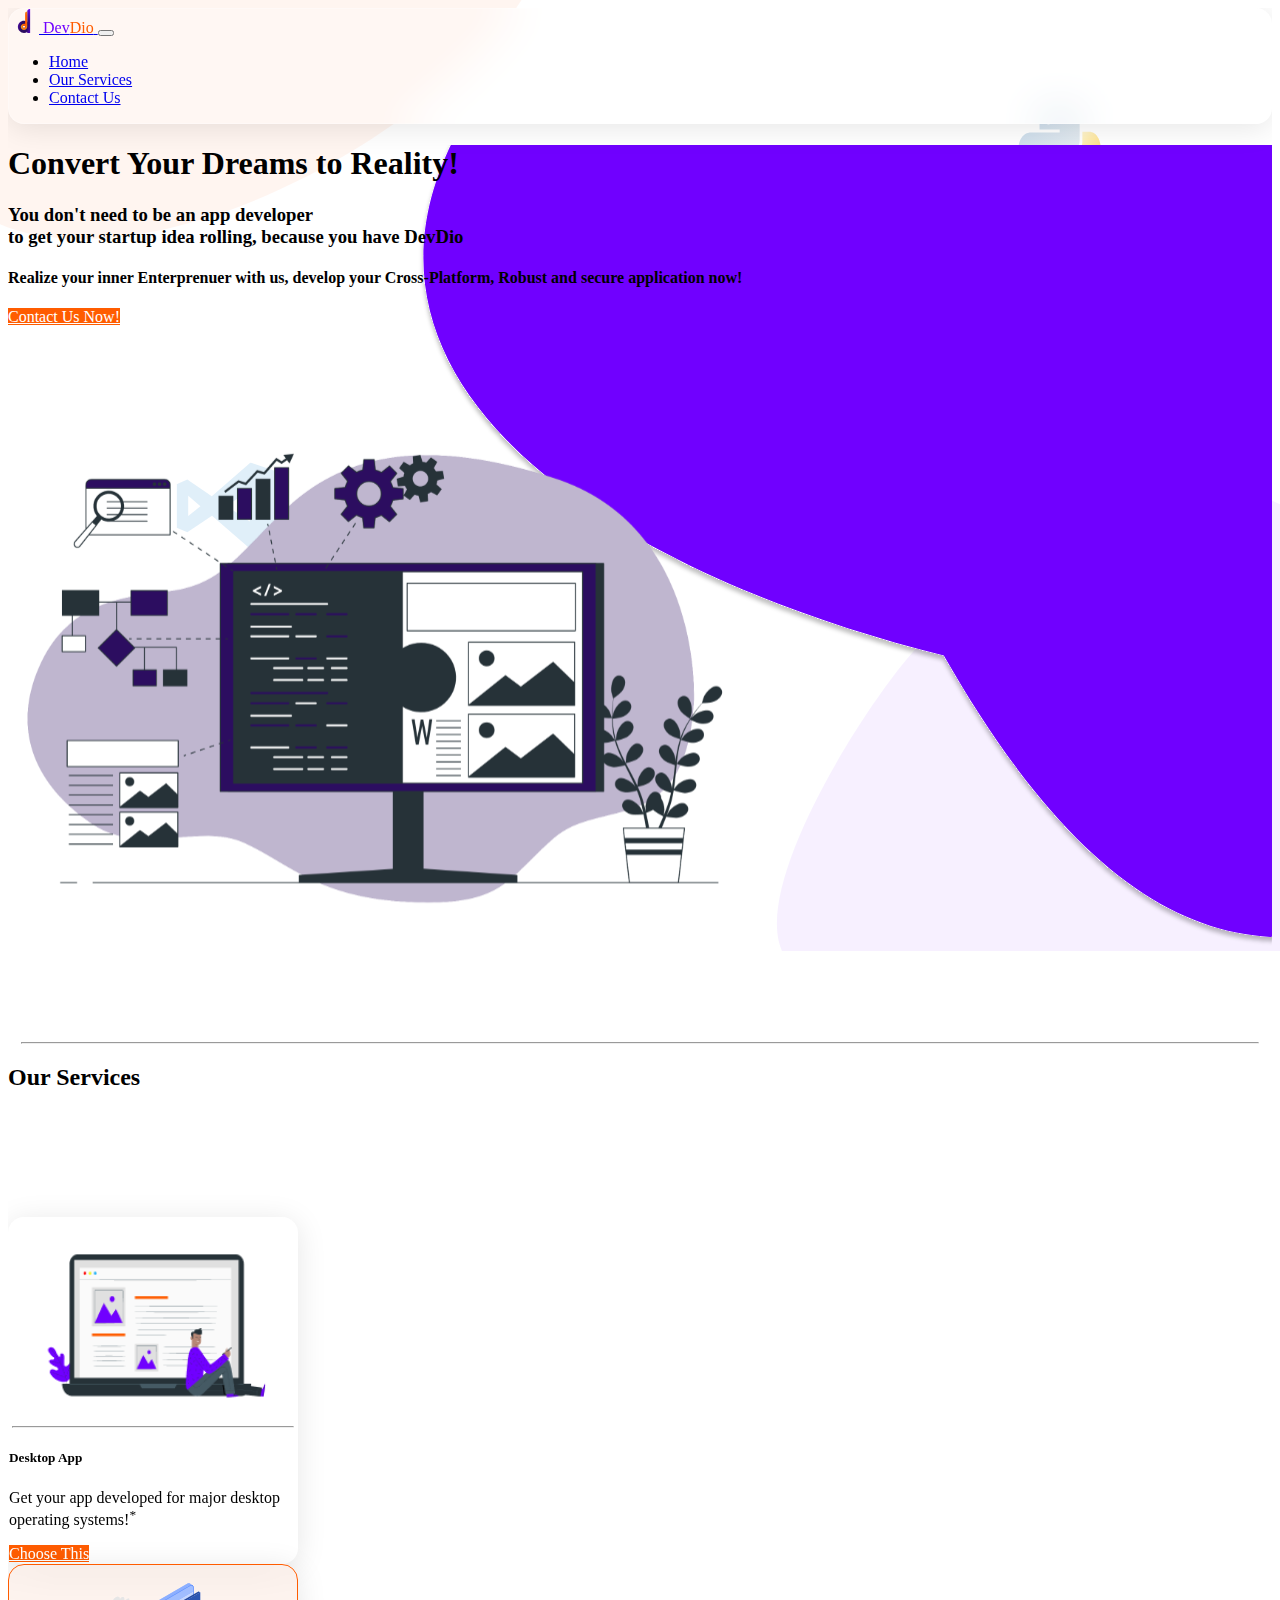
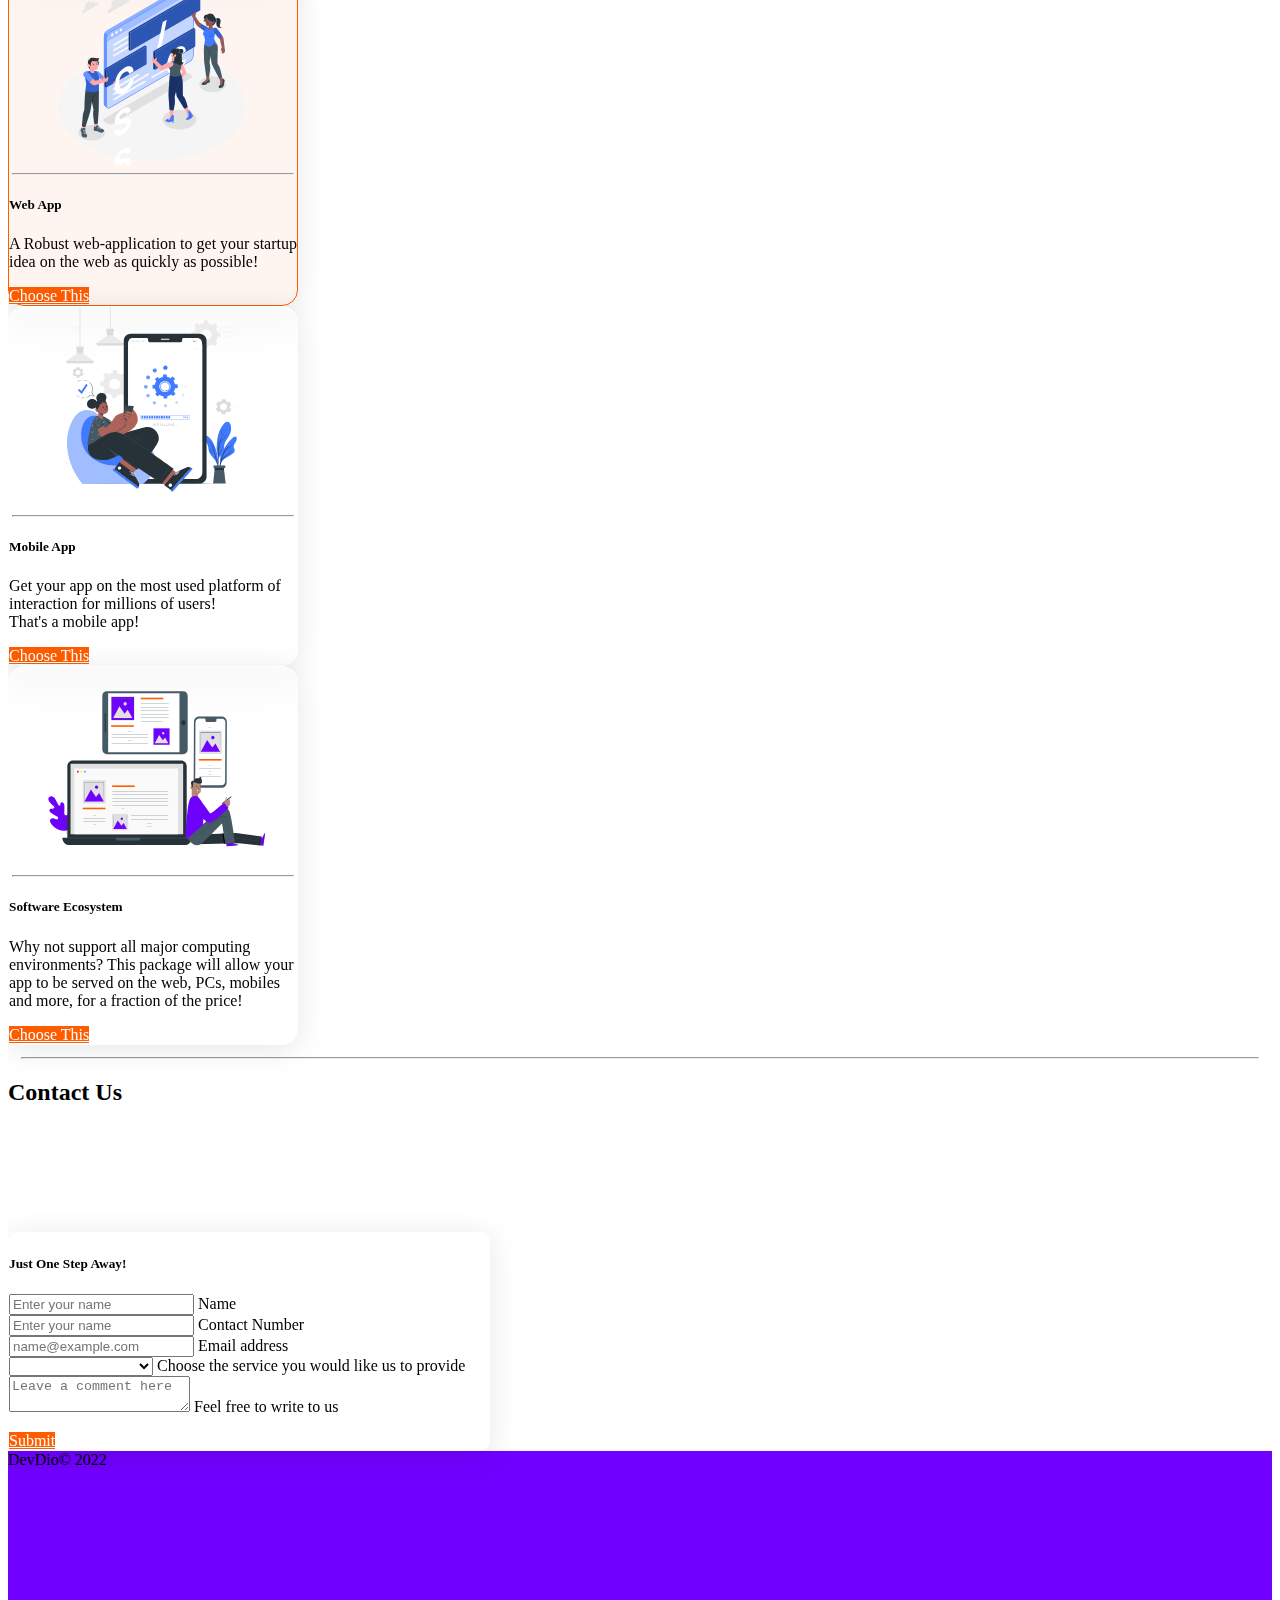
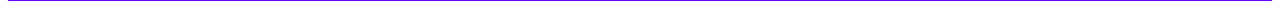
==== index.html @ a8ab1428 "UI interface" ====
<!DOCTYPE html>
<html lang="en">

<head>
  <meta charset="UTF-8" />
  <meta http-equiv="X-UA-Compatible" content="IE=edge" />
  <meta name="viewport" content="width=device-width, initial-scale=1.0" />
  <meta name="theme-color" content="#7000FF" />
  <link rel="shortcut icon" href="/images/DD icon.svg" type="image/svg" />
  <title>DevDio-Development Studio</title>
  <link href="https://cdn.jsdelivr.net/npm/bootstrap@5.2.0/dist/css/bootstrap.min.css" rel="stylesheet"
    integrity="sha384-gH2yIJqKdNHPEq0n4Mqa/HGKIhSkIHeL5AyhkYV8i59U5AR6csBvApHHNl/vI1Bx" crossorigin="anonymous" />
  <link rel="stylesheet" href="style.css" />
  <link rel="stylesheet" href="/our_services/services.css" />
  <script src="https://smtpjs.com/v3/smtp.js">
  </script>
  
</head>

<body>


  <div class="container-fluid">
    <nav class="navbar navbar-expand-lg glass fixed-top shadow-lg m-3">
      <div class="container-fluid">
        <a class="navbar-brand" href="#">
          <img src="/images/DD icon.svg" alt="Logo" width="30" height="24" class="d-inline-block align-text-top" />
          <span class="purple">Dev</span><span class="orange">Dio</span>
        </a>
        <button class="navbar-toggler" type="button" data-bs-toggle="collapse" data-bs-target="#navbarNav"
          aria-controls="navbarNav" aria-expanded="false" aria-label="Toggle navigation">
          <span class="navbar-toggler-icon"></span>
        </button>
        <div class="collapse navbar-collapse" id="navbarNav">
          <ul class="navbar-nav ms-auto">
            <li class="nav-item">
              <a class="nav-link" href="#home">Home</a>
            </li>
            <!-- <li class="nav-item">
              <a class="nav-link" href="#">Our Clients</a>
            </li> -->
            <li class="nav-item">
              <a class="nav-link" href="#ourServices">Our Services</a>
            </li>
            <li class="nav-item">
              <a class="nav-link" href="#contactUs">Contact Us</a>
            </li>
          </ul>
        </div>
      </div>
    </nav>
  </div>

  <div class="bg-blob vh-100" id="home">
    <div class="d-flex flex-column-reverse flex-sm-row justify-content-md-between align-items-center">
      <div class="container ">
        <div class="container mt-5">
          <div class="row m-2">
            <h1 class="m-3 py-5">Convert Your Dreams to Reality!</h1>
            <h3 class="mx-3 ">
              You don't need to be an app developer <br> to get your startup idea
              rolling, because you have
              <span style="font-weight: bold">DevDio</span>
            </h3>
            <h4 class="mx-3 fw-light text-muted">
              Realize your inner Enterprenuer with us, develop your
              Cross-Platform, Robust and secure application now!
            </h4>
          </div>
        </div>
        <a href="#contactUs" class="btn btn-danger m-5 px-5 py-3 shadow-lg">Contact Us Now!</a>
      </div>
      <div class="container mt-5">
        <img src="/images/Software integration 1.svg" alt="" class="container-fluid d-none d-md-block" />
      </div>
    </div>
  </div>




  <hr>
  <div class="services-start">
    <h2 class="text-center my-4" id="ourServices">Our Services</h2>
    <div class="container cardcontainer mt-2 mb-3 services" style="margin-top: 10%;">
      <div class="d-flex flex-wrap justify-content-evenly">

        <div class="d-flex mt-2 contactUs">
          <div class="card glass" style="width: 18rem;">
            <img src="../images/Devices-pana 1.png" class="card-img-top" alt="..." style="width: 286px; height: 201px;">
            <div class="mr-2 ml-2">
              <hr>
            </div>

            <div class="card-body" style="padding-top: 0;">
              <h5 class="card-title text-center mt-1" style="padding-top: 0;">Desktop App</h5>
              <p class="card-text text-center">Get your app developed for major desktop operating systems!<sup>*</sup></p>
              <a href="#contactUs" class="btn d-flex justify-content-center"
                style="background-color: #FF5C00; color: #FFFF; " id="desktop">Choose This</a>
            </div>
          </div>
        </div>

        <div class="d-flex mt-2 contactUs ">
          <div class="card glass" style="width: 18rem;  background-color: rgba(255, 92, 0, 0.06); border: 1.5px solid #FF5C00">
            <img src="../images/webapp.svg" class="card-img-top" alt="..." style="width: 286px; height: 201px;">
            <div class="mr-2 ml-2">
              <hr>
            </div>

            <div class="card-body" style="padding-top: 0;">
              <h5 class="card-title text-center mt-1" style="padding-top: 0;">Web App</h5>
              <p class="card-text text-center">A Robust web-application to get your startup idea on the web as quickly as possible!</p>
              <a href="#contactUs" class="btn d-flex justify-content-center"
                style="background-color: #FF5C00; color: #FFFF; " id="webapp">Choose This</a>
            </div>
          </div>
        </div>

        <div class="d-flex mt-2 contactUs">
          <div class="card glass" style="width: 18rem;">
            <img src="../images/mobileapp.svg" class="card-img-top" alt="..." style="width: 286px; height: 201px;">
            <div class="mr-2 ml-2">
              <hr>
            </div>

            <div class="card-body" style="padding-top: 0;">
              <h5 class="card-title text-center mt-1" style="padding-top: 0;">Mobile App</h5>
              <p class="card-text text-center">Get your app on the most used platform of interaction for millions of users! <br> That's a mobile app! </p>
              <a href="#contactUs" class="btn d-flex justify-content-center"
                style="background-color: #FF5C00; color: #FFFF; " id="mobile">Choose This</a>
            </div>
          </div>
        </div>

      </div>
      <div class="d-flex flex-wrap justify-content-evenly">
        <div class="d-flex mt-2 contactUs">
          <div class="card glass" style="width: 18rem;">
            <img src="../images/softwareeco.svg" class="card-img-top" alt="..." style="width: 286px; height: 201px;">
            <div class="mr-2 ml-2">
              <hr>
            </div>

            <div class="card-body" style="padding-top: 0;">
              <h5 class="card-title text-center mt-1" style="padding-top: 0;">Software Ecosystem</h5>
              <p class="card-text text-center">Why not support all major computing environments? This package will allow your app to be served on the web, PCs, mobiles and more, for a fraction of the price!</p>
              <a href="#contactUs" class="btn d-flex justify-content-center"
                style="background-color: #FF5C00; color: #FFFF; " id="ecosystem">Choose This</a>
            </div>
          </div>
        </div>
      </div>
    </div>
  </div>
  <hr>
  <!-- <h2 class="text-center mt-2">Our Clients</h2> -->
  <!-- <div class="container cardcontainer mt-2 services" style="margin-top: 10%;">
        <div class="d-flex flex-wrap justify-content-evenly">
            <div class="d-flex mt-2">
                <div class="card" style="width: 18rem;">
                    <img src="../images/Devices-pana 1.png" class="card-img-top" alt="...">
                    <div class="mr-2 ml-2"><hr></div>
                    
                    <div class="card-body" style="padding-top: 0;">
                      <h5 class="card-title text-center mt-1" style="padding-top: 0;">Desktop App</h5>
                      <p class="card-text text-center">Some quick example text to build on the card title and make up the bulk of the card's content.</p>
                      <a href="#" class="btn d-flex justify-content-center" style="background-color: #FF5C00; color: #FFFF; ">Choose This</a>
                    </div>
                  </div>
            </div>

            <div class="d-flex mt-2">
                <div class="card" style="width: 18rem;">
                    <img src="../images/Devices-pana 1.png" class="card-img-top" alt="...">
                    <div class="mr-2 ml-2"><hr></div>
                    
                    <div class="card-body" style="padding-top: 0;">
                      <h5 class="card-title text-center mt-1" style="padding-top: 0;">Desktop App</h5>
                      <p class="card-text text-center">Some quick example text to build on the card title and make up the bulk of the card's content.</p>
                      <a href="#" class="btn d-flex justify-content-center" style="background-color: #FF5C00; color: #FFFF; ">Choose This</a>
                    </div>
                  </div>
            </div>
        </div>
    </div> -->
  <h2 class="text-center my-4" id="contactUs">Contact Us</h2>
  <div class="container mt-2 services mb-5" style="margin-top: 10%;">
    <div class="d-flex flex-wrap justify-content-evenly">

      <div class="d-flex mt-2 contactcard">
        <div class="card contactUs glass  pt" style="width: 30rem;">
          <div class="card-body">
            <h5 class="card-title text-center mt-2 mb-2">Just One Step Away!</h5>
            <p class="card-text">
            <div class="form-floating mt-2 mb-3">
              <input type="name" class="form-control" id="floatingPassword" placeholder="Enter your name">
              <label for="floatingPassword" name="name">Name</label>
            </div>
            <div class="form-floating mt-2 mb-3">
              <input type="number" class="form-control" id="floatingPassword" placeholder="Enter your name">
              <label for="floatingPassword">Contact Number</label>
            </div>
            <div class="form-floating mt-2 mb-3">
              <input type="email" class="form-control" id="floatingInput" placeholder="name@example.com">
              <label for="floatingInput">Email address</label>
            </div>
            <div class="form-floating mt-2 mb-3">
              <select class="form-select" id="floatingSelect" aria-label="Floating label select example">
                <option selected></option>
                <option value="Desktop App">Desktop App</option>
                <option value="Web App">Web App</option>
                <option value="Mobile App">Mobile App</option>
                <option value="Software Ecosystem">Software Ecosystem</option>
              </select>
              <label for="floatingSelect">Choose the service you would like us to provide</label>
            </div>
            <div class="form-floating mt-2 mb-3">
              <textarea class="form-control" placeholder="Leave a comment here" id="floatingTextarea"></textarea>
              <label for="floatingTextarea">Feel free to write to us</label>
            </div>
            </p>
            <a href="#" class="btn mt-4 mb-3 d-flex justify-content-center"
              style="background-color: #FF5C00; color: #FFFF; ">Submit</a>
          </div>
        </div>
      </div>
      <!-- <div class="d-flex mt-5 flex-sm-row order-1 dynamic-img" style="height: 478px">
        <img src="../images/Group 41.svg" alt="" style="width: 600px;" class=" dynamic-img"> -->
        
  </div>

    </div>
  </div>

  <nav class="navbar footer" style="background-color: #7000FF;height: 150px;">
    <div class="container d-flex justify-content-center"><span class="d-flex navbar-brand text-center" href="#"> <span
          class="text-center text-light">DevDio&copy 2022</span> </span></div>
  </nav>


  <script src="https://cdn.jsdelivr.net/npm/bootstrap@5.2.0/dist/js/bootstrap.bundle.min.js"
    integrity="sha384-A3rJD856KowSb7dwlZdYEkO39Gagi7vIsF0jrRAoQmDKKtQBHUuLZ9AsSv4jD4Xa"
    crossorigin="anonymous"></script>

    <script src="mailform.js"></script>
    <script src="UIInterface.js"></script>
</body>

</html>
---- style.css ----
html,
body {
  overflow-x: hidden;
}
body {
  position: relative;
}

.purple {
  color: #7000ff;
}

.orange {
  color: #ff5c00;
}

.glass {
  /* From https://css.glass */
  background: rgba(255, 255, 255, 0.2);
  border-radius: 16px;
  box-shadow: 0 4px 30px rgba(0, 0, 0, 0.1);
  backdrop-filter: blur(5px);
  -webkit-backdrop-filter: blur(5px);
  border: 1px solid rgba(255, 255, 255, 0.3);
  /* background: rgba(255, 255, 255, 0.8); */
}

.btn-danger {
  background-color: #ff5c00;
  color: white;
  border-color: #ff5c00;
}

.btn-danger:hover {
  background-color: #fb7a30;
  border-color: wheat;
  box-shadow: 0 0 50px 15px #fb7a30;
}

.bg-blob {
  background-image: url("/images/homeBlob.svg");
  background-repeat: no-repeat;
  background-position: center;
  background-size: cover;
}

@supports (-webkit-backdrop-filter: none) or (backdrop-filter: none) {
  .glass {
    -webkit-backdrop-filter: blur(20px);
    backdrop-filter: blur(20px);
  }
}

@media (max-width: 500px) {
  .bg-blob {
    background: transparent;
  }
  .dynamic-img {
    display: none;
  }
}
---- our_services/services.css ----
html, body {
    overflow-x: hidden;
  }
  body {
    position: relative
  }
body {
  background-image: url("../images/Desktop - 4.svg");
  background-repeat: no-repeat;
  background-size: cover;
  background-attachment: fixed;
  overflow-x: hidden;
}

.navi {
  padding-left: 2%;
  padding-right: 2%;
  padding-top: 2%;
}

hr {
  margin: 1%;
  padding-left: 2%;
  padding-right: 2%;
}

.services {
  align-content: center;
}

.contactUs {
  /* box-shadow: 0px 2px 1px -1px rgba(0, 0, 0, 0.2), 0px 1px 1px rgba(0, 0, 0, 0.14), 0px 1px 3px rgba(0, 0, 0, 0.12); */
  border-radius: 10px;
}

.footer {
  box-shadow: 0px 3px 1px -2px rgba(0, 0, 0, 0.2),
    0px 2px 2px rgba(0, 0, 0, 0.14), 0px 1px 5px rgba(0, 0, 0, 0.12);
  /* border-radius: 5px; */
}

@media only screen and (max-width: 500px) {
  .contactcard {
    width: 20rem;
  }
}
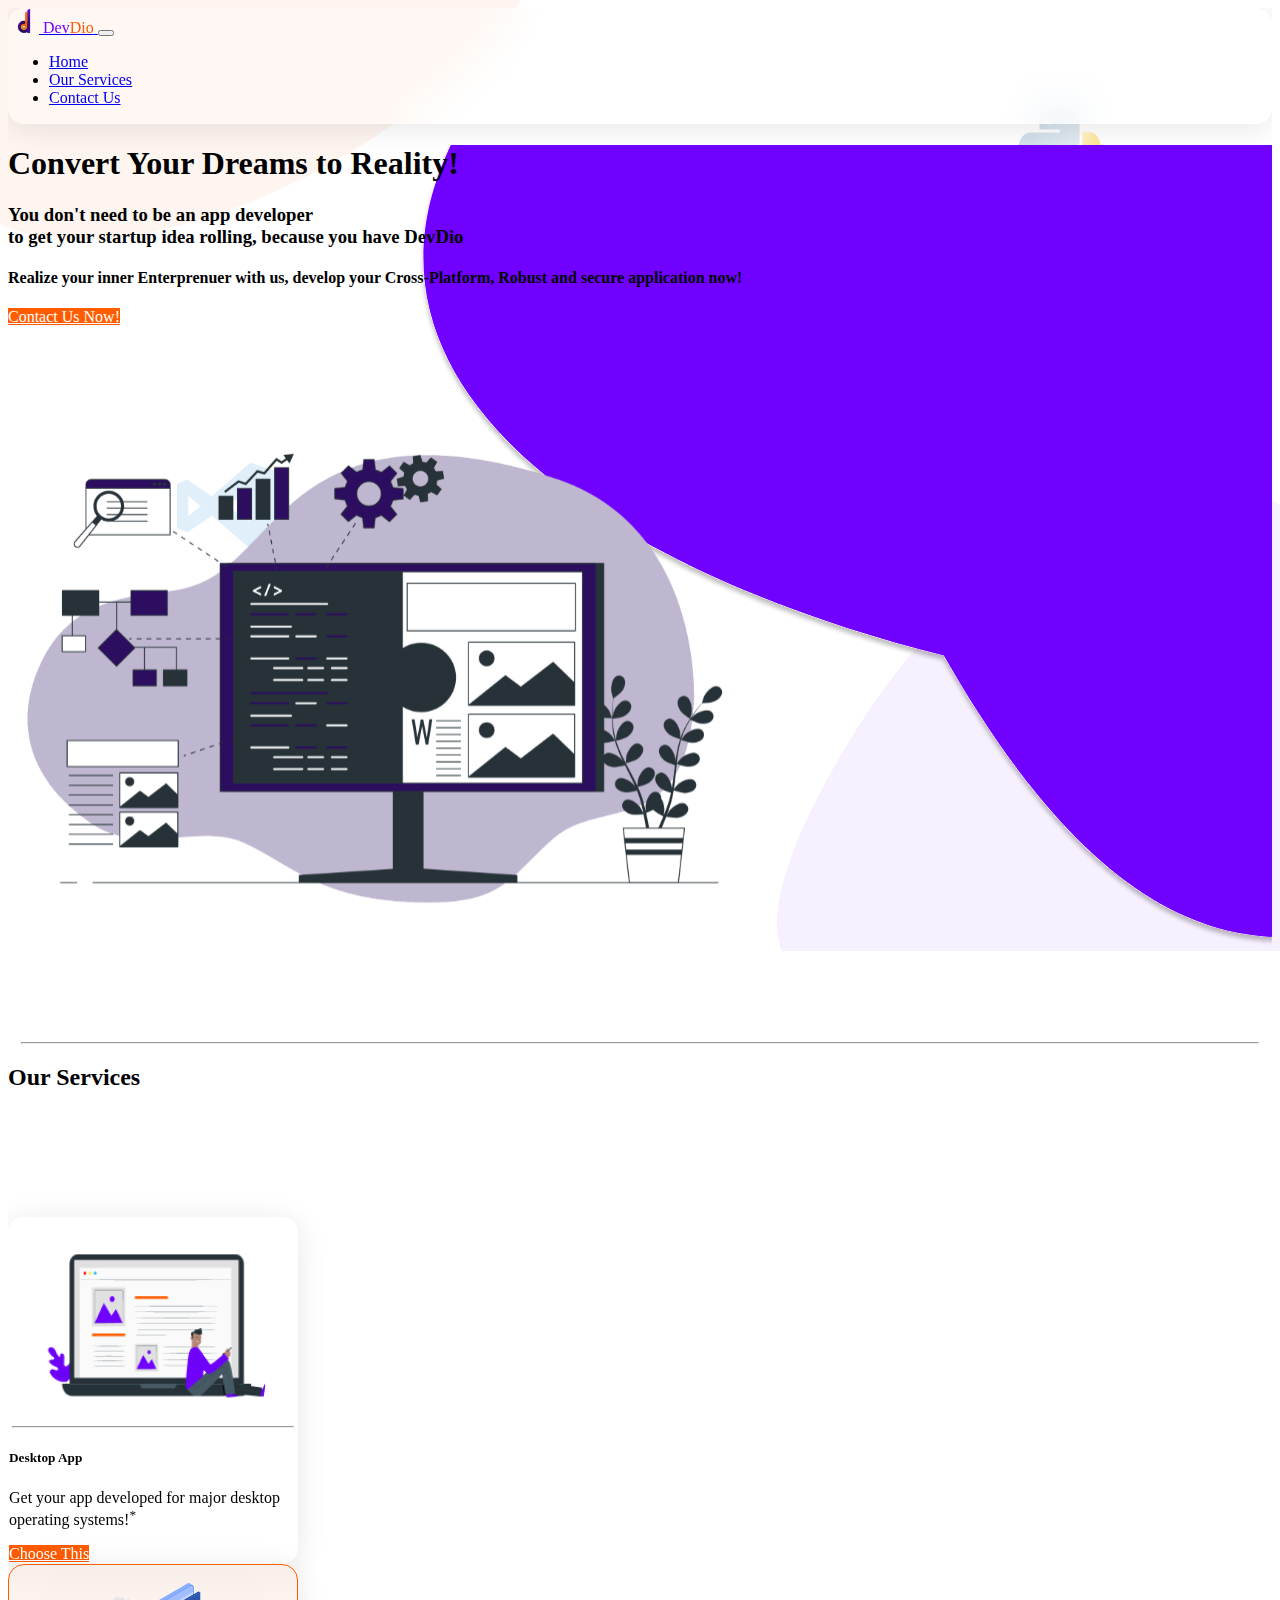
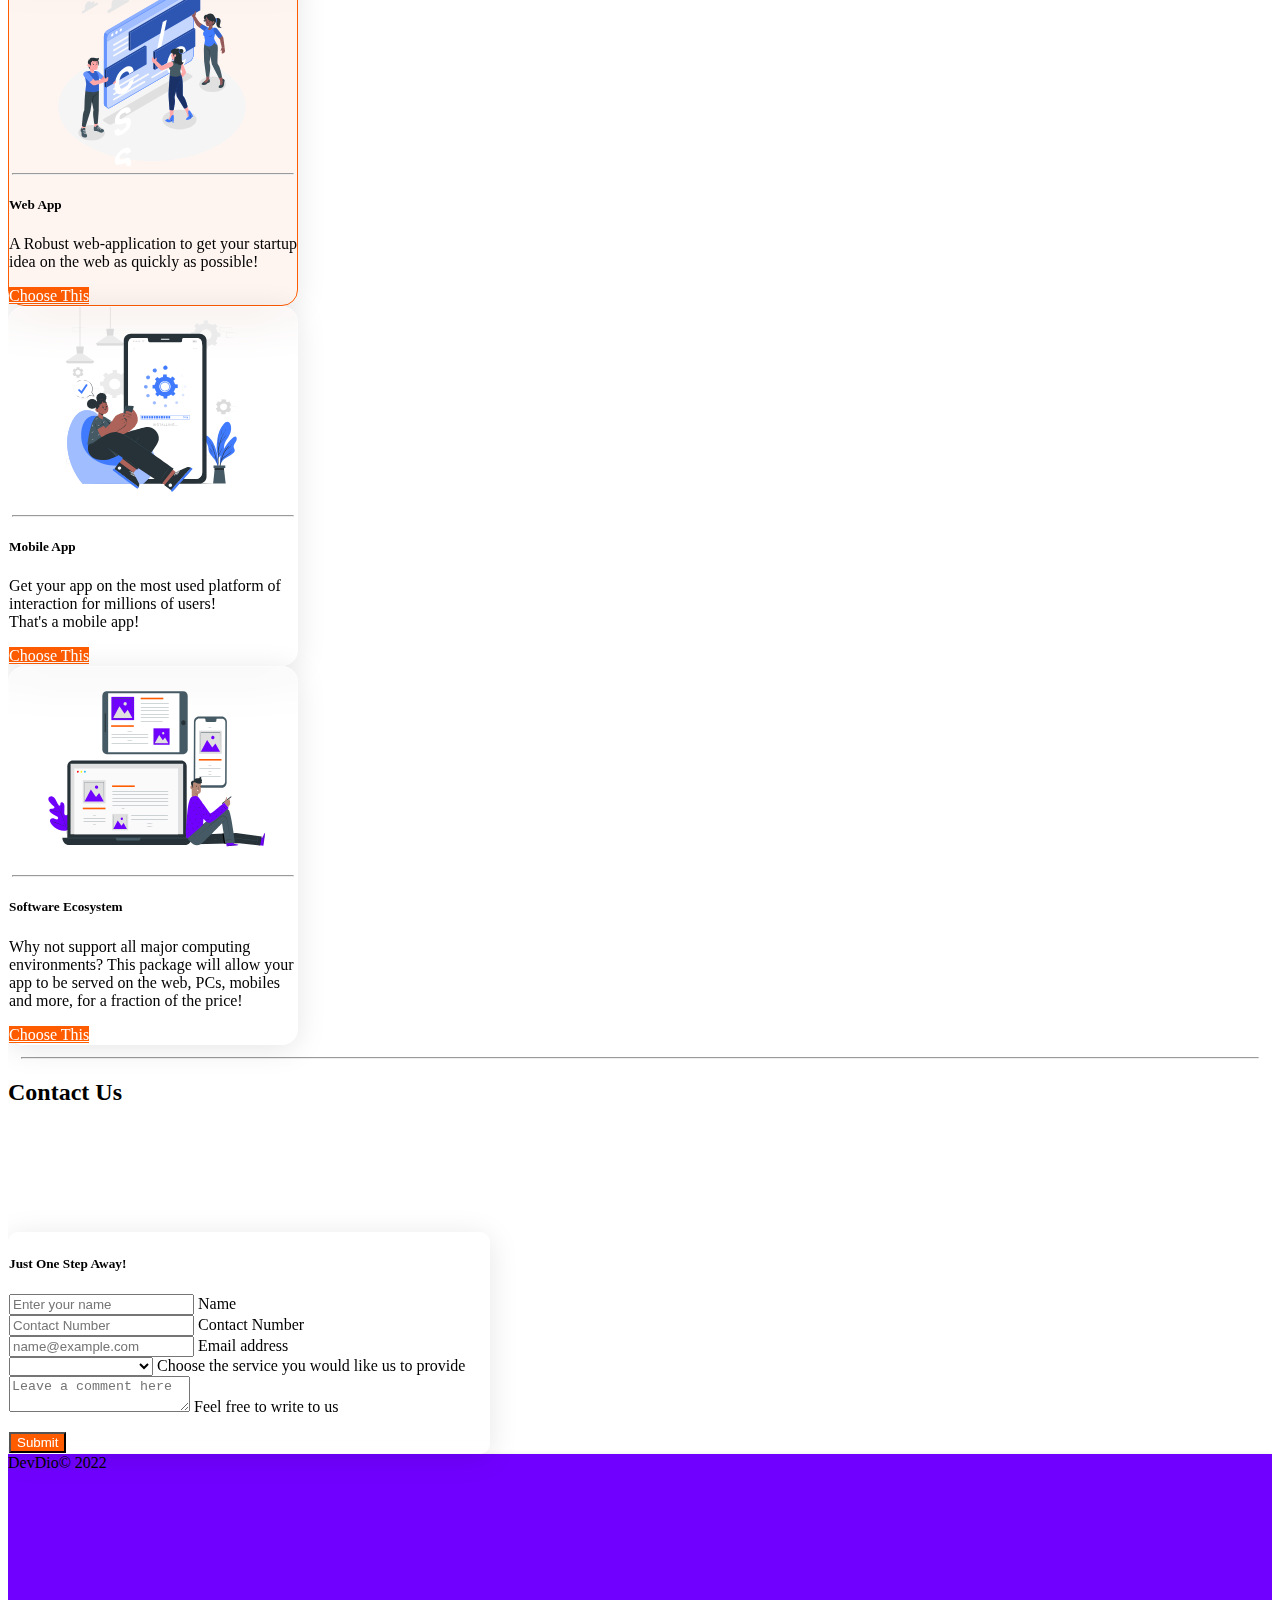
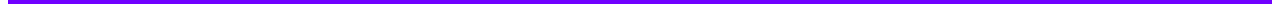
==== commit 6d39d783: "Merge branch 'development' of github.com:Devdio-DevelopmentStudio/DevDio into development" ====
--- a/index.html
+++ b/index.html
@@ -194,19 +194,20 @@
             <h5 class="card-title text-center mt-2 mb-2">Just One Step Away!</h5>
             <p class="card-text">
             <div class="form-floating mt-2 mb-3">
-              <input type="name" class="form-control" id="floatingPassword" placeholder="Enter your name">
+              <input type="name" class="form-control" id="nameValue" placeholder="Enter your name" name="name">
               <label for="floatingPassword" name="name">Name</label>
             </div>
-            <div class="form-floating mt-2 mb-3">
-              <input type="number" class="form-control" id="floatingPassword" placeholder="Enter your name">
+            <form action="">
+            <div class="form-floating mt-2 mb-3">
+              <input type="number" class="form-control" id="cnum" placeholder="Contact Number" name="number">
               <label for="floatingPassword">Contact Number</label>
             </div>
             <div class="form-floating mt-2 mb-3">
-              <input type="email" class="form-control" id="floatingInput" placeholder="name@example.com">
+              <input type="email" class="form-control" id="email" placeholder="name@example.com" name="email">
               <label for="floatingInput">Email address</label>
             </div>
             <div class="form-floating mt-2 mb-3">
-              <select class="form-select" id="floatingSelect" aria-label="Floating label select example">
+              <select class="form-select" id="appType" aria-label="Floating label select example" name="appType">
                 <option selected></option>
                 <option value="Desktop App">Desktop App</option>
                 <option value="Web App">Web App</option>
@@ -216,12 +217,13 @@
               <label for="floatingSelect">Choose the service you would like us to provide</label>
             </div>
             <div class="form-floating mt-2 mb-3">
-              <textarea class="form-control" placeholder="Leave a comment here" id="floatingTextarea"></textarea>
+              <textarea class="form-control" placeholder="Leave a comment here" id="msg" name="msg"></textarea>
               <label for="floatingTextarea">Feel free to write to us</label>
             </div>
             </p>
-            <a href="#" class="btn mt-4 mb-3 d-flex justify-content-center"
-              style="background-color: #FF5C00; color: #FFFF; ">Submit</a>
+            <button href="" class="btn mt-4 mb-3 d-flex justify-content-center"
+              style="background-color: #FF5C00; color: #FFFF; ">Submit</button>
+            </form>
           </div>
         </div>
       </div>
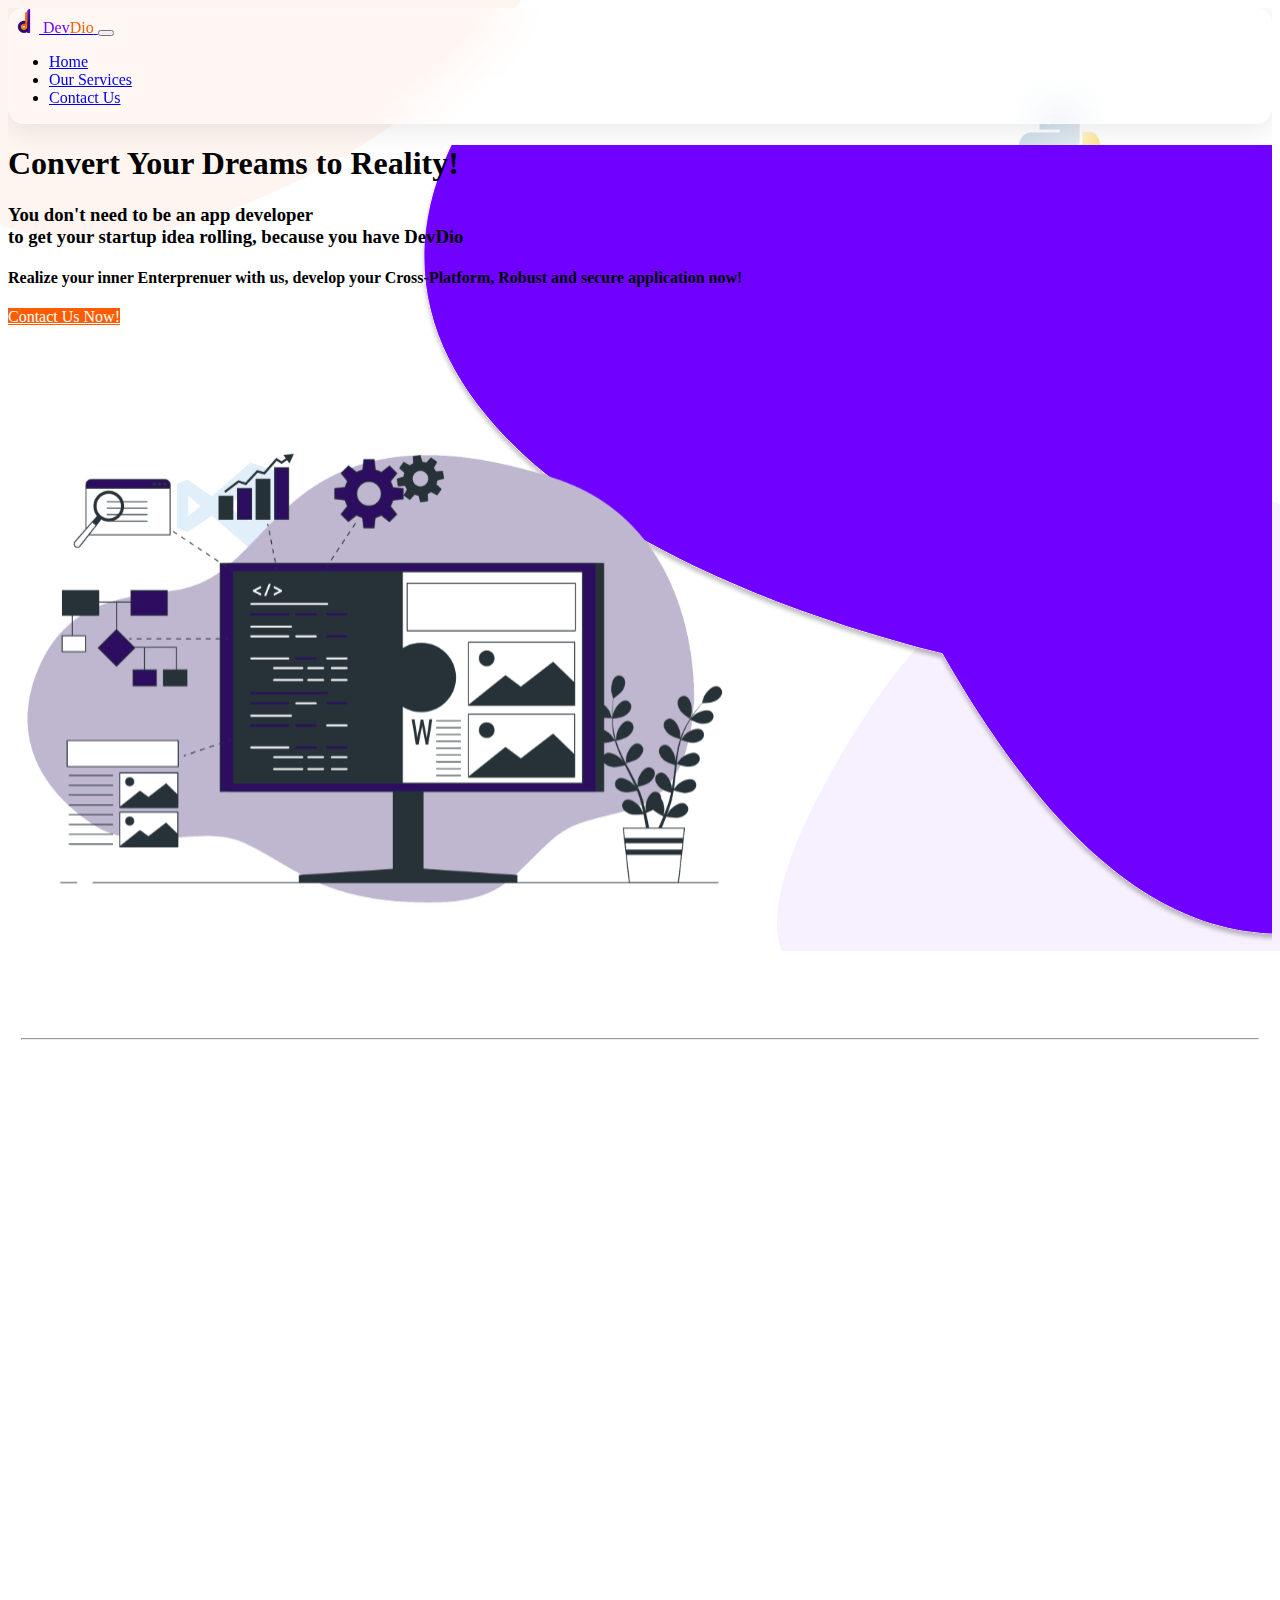
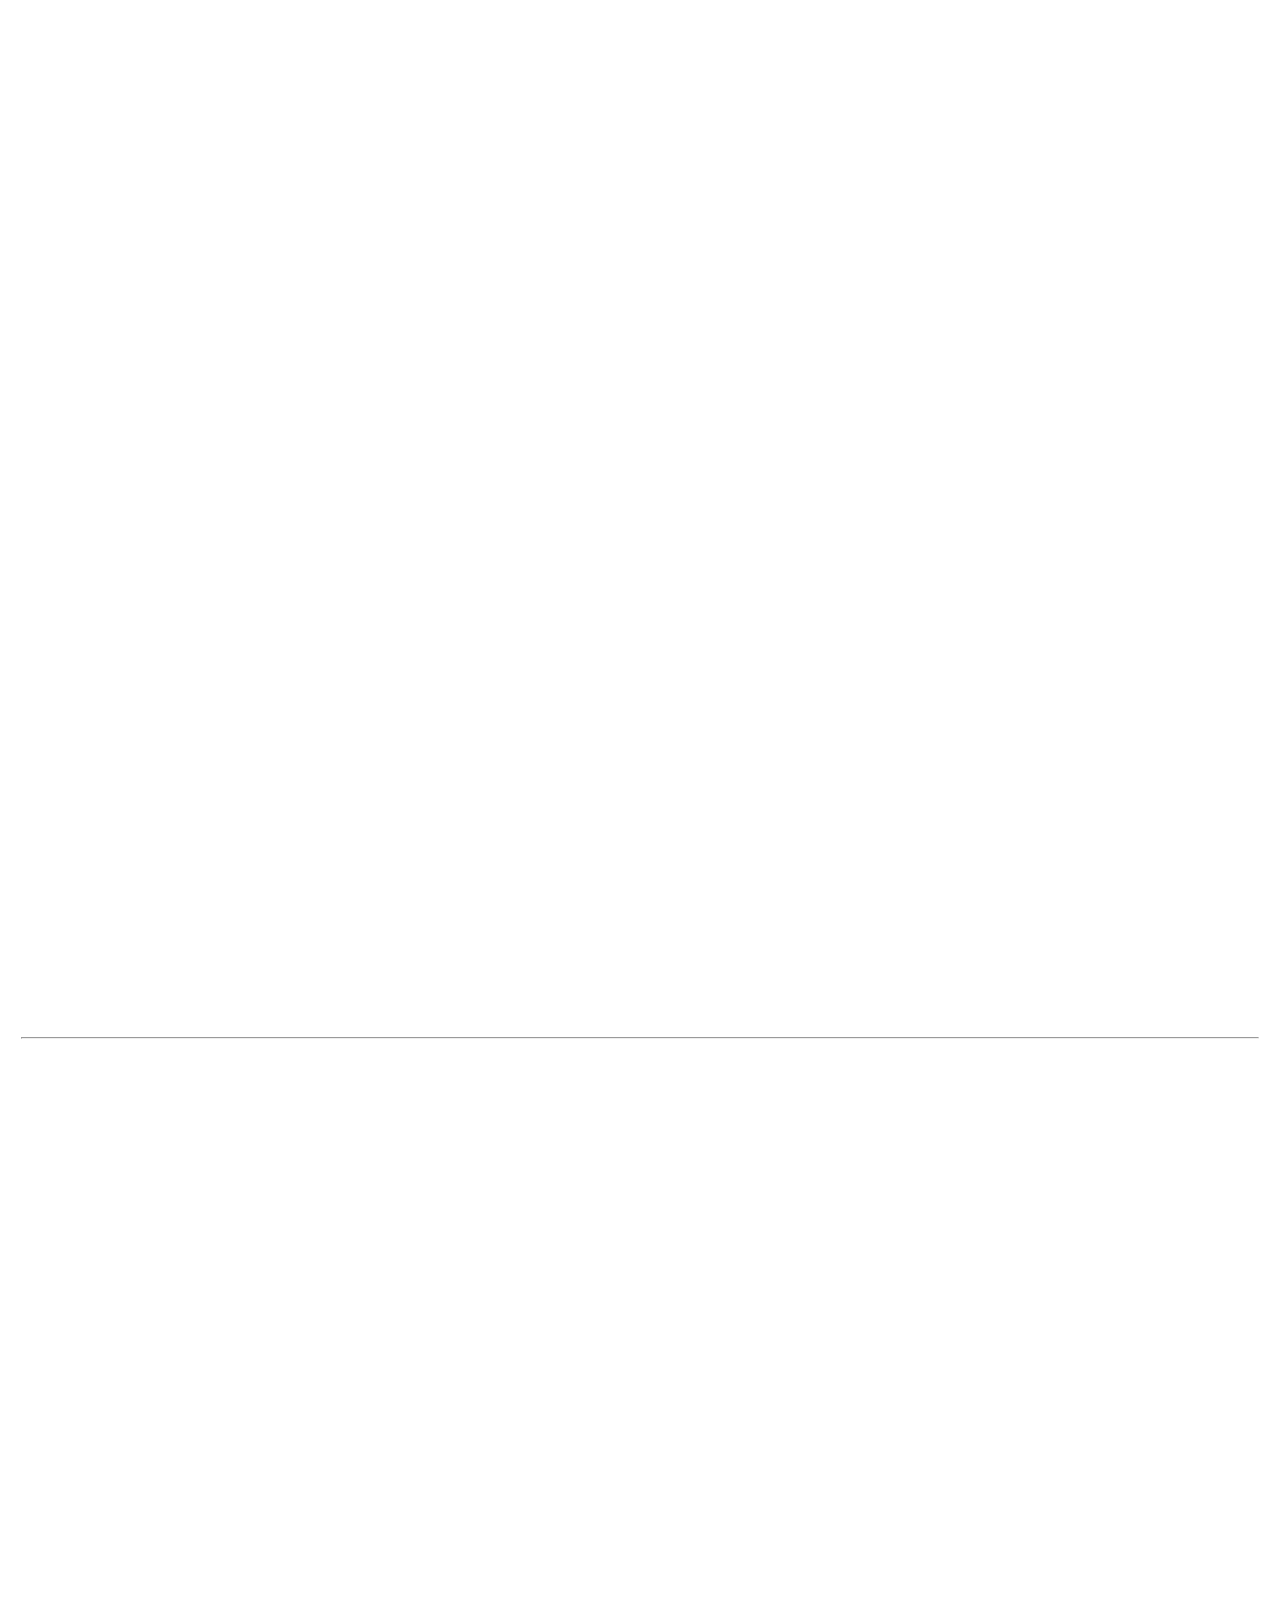
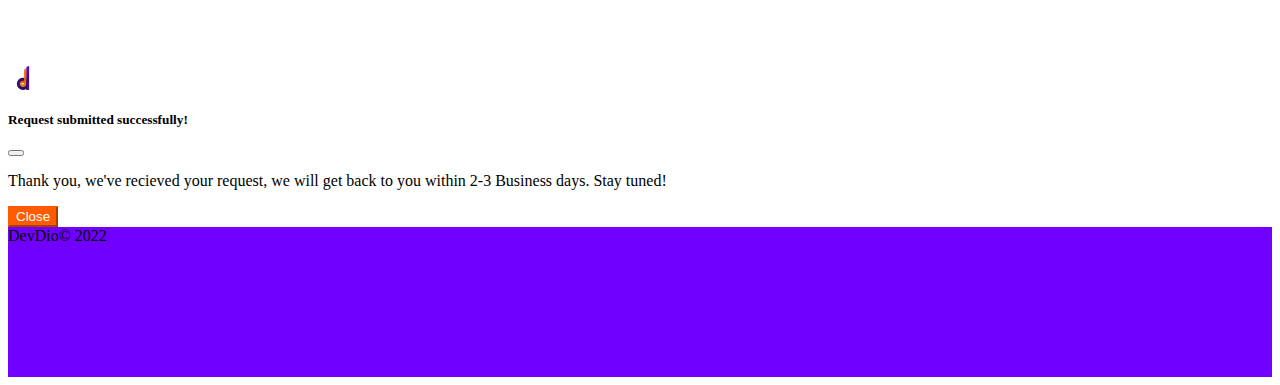
==== commit c7d9298c: "add form validation, animations, and modal" ====
--- a/index.html
+++ b/index.html
@@ -1,4 +1,4 @@
-<!DOCTYPE html>
+<!DOCTYPE html/>
 <html lang="en">
 
 <head>
@@ -6,14 +6,16 @@
   <meta http-equiv="X-UA-Compatible" content="IE=edge" />
   <meta name="viewport" content="width=device-width, initial-scale=1.0" />
   <meta name="theme-color" content="#7000FF" />
-  <link rel="shortcut icon" href="/images/DD icon.svg" type="image/svg" />
+  <link rel="shortcut icon" href="images/DD icon.svg" type="image/svg" />
   <title>DevDio-Development Studio</title>
   <link href="https://cdn.jsdelivr.net/npm/bootstrap@5.2.0/dist/css/bootstrap.min.css" rel="stylesheet"
     integrity="sha384-gH2yIJqKdNHPEq0n4Mqa/HGKIhSkIHeL5AyhkYV8i59U5AR6csBvApHHNl/vI1Bx" crossorigin="anonymous" />
   <link rel="stylesheet" href="style.css" />
-  <link rel="stylesheet" href="/our_services/services.css" />
+  <link rel="stylesheet" href="our_services/services.css" />
   <script src="https://smtpjs.com/v3/smtp.js">
   </script>
+  <link rel="stylesheet" href="wickedcss.min.css">
+  <link href="https://unpkg.com/aos@2.3.1/dist/aos.css" rel="stylesheet"/>
   
 </head>
 
@@ -24,7 +26,7 @@
     <nav class="navbar navbar-expand-lg glass fixed-top shadow-lg m-3">
       <div class="container-fluid">
         <a class="navbar-brand" href="#">
-          <img src="/images/DD icon.svg" alt="Logo" width="30" height="24" class="d-inline-block align-text-top" />
+          <img src="images/DD icon.svg" alt="Logo" width="30" height="24" class="d-inline-block align-text-top" />
           <span class="purple">Dev</span><span class="orange">Dio</span>
         </a>
         <button class="navbar-toggler" type="button" data-bs-toggle="collapse" data-bs-target="#navbarNav"
@@ -68,10 +70,10 @@
             </h4>
           </div>
         </div>
-        <a href="#contactUs" class="btn btn-danger m-5 px-5 py-3 shadow-lg">Contact Us Now!</a>
+        <a href="#contactUs" class="btn btn-danger m-5 px-5 py-3 shadow-lg floater">Contact Us Now!</a>
       </div>
       <div class="container mt-5">
-        <img src="/images/Software integration 1.svg" alt="" class="container-fluid d-none d-md-block" />
+        <img src="images/Software integration 1.svg" alt="" class="container-fluid d-none d-md-block" />
       </div>
     </div>
   </div>
@@ -81,63 +83,63 @@
 
   <hr>
   <div class="services-start">
-    <h2 class="text-center my-4" id="ourServices">Our Services</h2>
+    <h2 class="text-center my-4" id="ourServices" data-aos="zoom-in-up">Our Services</h2>
     <div class="container cardcontainer mt-2 mb-3 services" style="margin-top: 10%;">
       <div class="d-flex flex-wrap justify-content-evenly">
 
+        <div class="d-flex mt-2 contactUs" data-aos="zoom-in-up">
+          <div class="card glass" style="width: 18rem;">
+            <img src="images/Devices-pana 1.png" class="card-img-top" alt="..." style="width: 286px; height: 201px;">
+            <div class="mr-2 ml-2">
+              <hr>
+            </div>
+
+            <div class="card-body" style="padding-top: 0;">
+              <h5 class="card-title text-center mt-1" style="padding-top: 0;">Desktop App</h5>
+              <p class="card-text text-center">Get your app developed for major desktop operating systems!<sup>*</sup></p>
+              <a href="#contactUs" class="btn d-flex justify-content-center"
+                style="background-color: #FF5C00; color: #FFFF; " id="desktop">Choose This</a>
+            </div>
+          </div>
+        </div>
+
+        <div class="d-flex mt-2 contactUs " data-aos="zoom-in-up">
+          <div class="card glass" style="width: 18rem;  background-color: rgba(255, 92, 0, 0.06); border: 1.5px solid #FF5C00">
+            <img src="images/webapp.svg" class="card-img-top" alt="..." style="width: 286px; height: 201px;">
+            <div class="mr-2 ml-2">
+              <hr>
+            </div>
+
+            <div class="card-body" style="padding-top: 0;">
+              <h5 class="card-title text-center mt-1" style="padding-top: 0;">Web App</h5>
+              <p class="card-text text-center">A Robust web-application to get your startup idea on the web as quickly as possible!</p>
+              <a href="#contactUs" class="btn d-flex justify-content-center"
+                style="background-color: #FF5C00; color: #FFFF; " id="webapp">Choose This</a>
+            </div>
+          </div>
+        </div>
+
+        <div class="d-flex mt-2 contactUs" data-aos="zoom-in-up">
+          <div class="card glass" style="width: 18rem;">
+            <img src="images/mobileapp.svg" class="card-img-top" alt="..." style="width: 286px; height: 201px;">
+            <div class="mr-2 ml-2">
+              <hr>
+            </div>
+
+            <div class="card-body" style="padding-top: 0;">
+              <h5 class="card-title text-center mt-1" style="padding-top: 0;">Mobile App</h5>
+              <p class="card-text text-center">Get your app on the most used platform of interaction for millions of users! <br> That's a mobile app! </p>
+              <a href="#contactUs" class="btn d-flex justify-content-center"
+                style="background-color: #FF5C00; color: #FFFF; " id="mobile">Choose This</a>
+            </div>
+          </div>
+        </div>
+
+      </div>
+      <div class="d-flex flex-wrap justify-content-evenly" data-aos="zoom-in-up">
         <div class="d-flex mt-2 contactUs">
           <div class="card glass" style="width: 18rem;">
-            <img src="../images/Devices-pana 1.png" class="card-img-top" alt="..." style="width: 286px; height: 201px;">
-            <div class="mr-2 ml-2">
-              <hr>
-            </div>
-
-            <div class="card-body" style="padding-top: 0;">
-              <h5 class="card-title text-center mt-1" style="padding-top: 0;">Desktop App</h5>
-              <p class="card-text text-center">Get your app developed for major desktop operating systems!<sup>*</sup></p>
-              <a href="#contactUs" class="btn d-flex justify-content-center"
-                style="background-color: #FF5C00; color: #FFFF; " id="desktop">Choose This</a>
-            </div>
-          </div>
-        </div>
-
-        <div class="d-flex mt-2 contactUs ">
-          <div class="card glass" style="width: 18rem;  background-color: rgba(255, 92, 0, 0.06); border: 1.5px solid #FF5C00">
-            <img src="../images/webapp.svg" class="card-img-top" alt="..." style="width: 286px; height: 201px;">
-            <div class="mr-2 ml-2">
-              <hr>
-            </div>
-
-            <div class="card-body" style="padding-top: 0;">
-              <h5 class="card-title text-center mt-1" style="padding-top: 0;">Web App</h5>
-              <p class="card-text text-center">A Robust web-application to get your startup idea on the web as quickly as possible!</p>
-              <a href="#contactUs" class="btn d-flex justify-content-center"
-                style="background-color: #FF5C00; color: #FFFF; " id="webapp">Choose This</a>
-            </div>
-          </div>
-        </div>
-
-        <div class="d-flex mt-2 contactUs">
-          <div class="card glass" style="width: 18rem;">
-            <img src="../images/mobileapp.svg" class="card-img-top" alt="..." style="width: 286px; height: 201px;">
-            <div class="mr-2 ml-2">
-              <hr>
-            </div>
-
-            <div class="card-body" style="padding-top: 0;">
-              <h5 class="card-title text-center mt-1" style="padding-top: 0;">Mobile App</h5>
-              <p class="card-text text-center">Get your app on the most used platform of interaction for millions of users! <br> That's a mobile app! </p>
-              <a href="#contactUs" class="btn d-flex justify-content-center"
-                style="background-color: #FF5C00; color: #FFFF; " id="mobile">Choose This</a>
-            </div>
-          </div>
-        </div>
-
-      </div>
-      <div class="d-flex flex-wrap justify-content-evenly">
-        <div class="d-flex mt-2 contactUs">
-          <div class="card glass" style="width: 18rem;">
-            <img src="../images/softwareeco.svg" class="card-img-top" alt="..." style="width: 286px; height: 201px;">
+            <img src="images/softwareeco.svg" class="card-img-top" alt="..." style="width: 286px; height: 201px;">
             <div class="mr-2 ml-2">
               <hr>
             </div>
@@ -184,36 +186,52 @@
             </div>
         </div>
     </div> -->
-  <h2 class="text-center my-4" id="contactUs">Contact Us</h2>
+  <h2 class="text-center my-4" id="contactUs" data-aos="zoom-in-up">Contact Us</h2>
   <div class="container mt-2 services mb-5" style="margin-top: 10%;">
     <div class="d-flex flex-wrap justify-content-evenly">
 
-      <div class="d-flex mt-2 contactcard">
+      <div class="d-flex mt-2 contactcard" data-aos="zoom-in-up">
         <div class="card contactUs glass  pt" style="width: 30rem;">
           <div class="card-body">
             <h5 class="card-title text-center mt-2 mb-2">Just One Step Away!</h5>
             <p class="card-text">
-            <div class="form-floating mt-2 mb-3">
-              <input type="name" class="form-control" id="nameValue" placeholder="Enter your name" name="name">
+              <form action="" novalidate class="validated-form">
+            <div class="form-floating mt-2 mb-3">
+              <input type="name" class="form-control" id="nameValue" placeholder="Enter your name" name="name" required>
+              <div class="valid-feedback">Looks good!</div>
+              <div class="invalid-feedback">
+        Please tell us your name, We're friendly people!
+      </div>
               <label for="floatingPassword" name="name">Name</label>
             </div>
-            <form action="">
-            <div class="form-floating mt-2 mb-3">
-              <input type="number" class="form-control" id="cnum" placeholder="Contact Number" name="number">
+            <div class="form-floating mt-2 mb-3">
+              <input type="number" class="form-control" id="cnum" placeholder="Contact Number" name="number" required>
+              <div class="valid-feedback">Looks good!</div>
+              <div class="invalid-feedback">
+        Please choose a valid phone number
+      </div>
               <label for="floatingPassword">Contact Number</label>
             </div>
             <div class="form-floating mt-2 mb-3">
-              <input type="email" class="form-control" id="email" placeholder="name@example.com" name="email">
+              <input type="email" class="form-control" id="email" placeholder="name@example.com" name="email" required>
+              <div class="valid-feedback">Looks good!</div>
+              <div class="invalid-feedback">
+        Please choose an email, we don't share emails with anyone.
+      </div>
               <label for="floatingInput">Email address</label>
             </div>
             <div class="form-floating mt-2 mb-3">
-              <select class="form-select" id="appType" aria-label="Floating label select example" name="appType">
+              <select class="form-select" id="appType" aria-label="Floating label select example" name="appType" required>
                 <option selected></option>
                 <option value="Desktop App">Desktop App</option>
                 <option value="Web App">Web App</option>
                 <option value="Mobile App">Mobile App</option>
                 <option value="Software Ecosystem">Software Ecosystem</option>
               </select>
+              <div class="valid-feedback">Looks good!</div>
+              <div class="invalid-feedback">
+        Select the type of service.
+      </div>
               <label for="floatingSelect">Choose the service you would like us to provide</label>
             </div>
             <div class="form-floating mt-2 mb-3">
@@ -235,6 +253,24 @@
     </div>
   </div>
 
+  <div class="modal fade" id="feedbackModal" tabindex="-1" aria-labelledby="exampleModalLabel" aria-hidden="true" data-bs-backdrop="static">
+    <div class="modal-dialog modal-dialog-centered">
+      <div class="modal-content">
+        <div class="modal-header">
+          <img src="images/DD icon.svg" alt="Logo" width="30" height="24" class="d-inline-block align-text-top" />
+          <h5 class="modal-title" id="exampleModalLabel">Request submitted successfully!</h5>
+          <button type="button" class="btn-close" data-bs-dismiss="modal" aria-label="Close"></button>
+        </div>
+        <div class="modal-body">
+          <p>Thank you, we've recieved your request, we will get back to you within 2-3 Business days. Stay tuned!</p>
+        </div>
+        <div class="modal-footer">
+          <button type="button" class="btn btn-danger" data-bs-dismiss="modal">Close</button>
+        </div>
+      </div>
+    </div>
+  </div>
+
   <nav class="navbar footer" style="background-color: #7000FF;height: 150px;">
     <div class="container d-flex justify-content-center"><span class="d-flex navbar-brand text-center" href="#"> <span
           class="text-center text-light">DevDio&copy 2022</span> </span></div>
@@ -247,6 +283,10 @@
 
     <script src="mailform.js"></script>
     <script src="UIInterface.js"></script>
+    <script src="https://unpkg.com/aos@2.3.1/dist/aos.js"></script>
+<script>
+  AOS.init();
+</script>
 </body>
 
 </html>--- a/style.css
+++ b/style.css
@@ -38,7 +38,7 @@
 }
 
 .bg-blob {
-  background-image: url("/images/homeBlob.svg");
+  background-image: url("images/homeBlob.svg");
   background-repeat: no-repeat;
   background-position: center;
   background-size: cover;
--- a/wickedcss.min.css
+++ b/wickedcss.min.css
@@ -0,0 +1,5 @@
+/*!
+ * WickedCSS v1.0 (https://github.com/kristofferandreasen/wickedCSS)
+ * Copyright 2015 Kristoffer Andreasen
+ * MIT License
+ */.barrelRoll,.fadeIn,.floater,.heartbeat,.pulse,.rollerLeft,.rollerRight,.rotateIn,.rotateInLeft,.rotateInRight,.rotation,.shake,.sideToSide,.slideDown,.slideLeft,.slideRight,.slideUp,.spinner,.wiggle,.zoomer,.zoomerOut{visibility:visible!important}.rotation{animation-name:rotation;-webkit-animation-name:rotation;animation-duration:4s;-webkit-animation-duration:4s;animation-timing-function:linear;-webkit-animation-timing-function:linear;animation-iteration-count:infinite}.rotation,.sideToSide{-webkit-animation-iteration-count:infinite}@-webkit-keyframes rotation{from{-webkit-transform:rotate(0) translateX(50%) rotate(0)}to{-webkit-transform:rotate(360deg) translateX(50%) rotate(-360deg)}}@keyframes rotation{from{transform:rotate(0) translateX(50%) rotate(0)}to{transform:rotate(360deg) translateX(50%) rotate(-360deg)}}.sideToSide{animation-name:sideToSide;-webkit-animation-name:sideToSide;animation-duration:3s;-webkit-animation-duration:3s;animation-timing-function:ease;-webkit-animation-timing-function:ease;animation-iteration-count:infinite}@-webkit-keyframes sideToSide{0%,100%{-webkit-transform:translate(100%,0)}50%{-webkit-transform:translate(-100%,0)}}@keyframes sideToSide{0%,100%{transform:translate(100%,0)}50%{transform:translate(-100%,0)}}.zoomer{animation-name:zoomer;-webkit-animation-name:zoomer;-webkit-animation-duration:1s;-webkit-animation-timing-function:cubic-bezier(.5,.2,.3,1);animation-iteration-count:1}.zoomer,.zoomerOut{-webkit-animation-iteration-count:1;animation-timing-function:cubic-bezier(.5,.2,.3,1);animation-duration:1s}@-webkit-keyframes zoomer{0%{-webkit-transform:scale(.3)}100%{-webkit-transform:scale(1)}}@keyframes zoomer{0%{transform:scale(.3)}100%{transform:scale(1)}}.zoomerOut{animation-name:zoomerOut;-webkit-animation-name:zoomerOut;-webkit-animation-duration:1s;-webkit-animation-timing-function:cubic-bezier(.5,.2,.3,1);animation-iteration-count:1;animation-fill-mode:forwards}.rollerRight,.zoomerOut{-webkit-animation-fill-mode:forwards}@-webkit-keyframes zoomerOut{0%{-webkit-transform:scale(1)}100%{-webkit-transform:scale(0)}}@keyframes zoomerOut{0%{transform:scale(1)}100%{transform:scale(0)}}.spinner{animation-name:spinner;-webkit-animation-name:spinner;-webkit-animation-duration:2s;-webkit-animation-timing-function:linear;-webkit-animation-iteration-count:infinite;animation-iteration-count:infinite}.pulse,.spinner{animation-timing-function:linear;animation-duration:2s}@-webkit-keyframes spinner{from{-webkit-transform:rotate(0)}to{-webkit-transform:rotate(360deg)}}@keyframes spinner{from{transform:rotate(0)}to{transform:rotate(360deg)}}.pulse{animation-name:pulse;-webkit-animation-name:pulse;-webkit-animation-duration:2s;-webkit-animation-timing-function:linear;animation-iteration-count:infinite;-webkit-animation-iteration-count:infinite}@keyframes pulse{0%,100%{transform:scale(.9);opacity:.9}50%{transform:scale(1);opacity:1}}@-webkit-keyframes pulse{0%,100%{-webkit-transform:scale(.95);opacity:.9}50%{-webkit-transform:scale(1);opacity:1}}.shake{animation-name:shake;-webkit-animation-name:shake;-webkit-animation-duration:.4s;-webkit-animation-timing-function:ease;-webkit-animation-iteration-count:1}.barrelRoll,.shake{animation-iteration-count:1;animation-timing-function:ease;animation-duration:.4s}@keyframes shake{0%,100%{transform:translateX(0)}16%,50%,83%{transform:translateX(-10px)}33%,66%{transform:translateX(10px)}}@-webkit-keyframes shake{0%,100%{-webkit-transform:translateX(0)}16%,50%,83%{-webkit-transform:translateX(-10px)}33%,66%{-webkit-transform:translateX(10px)}}.barrelRoll{animation-name:barrelRoll;-webkit-animation-name:barrelRoll;-webkit-animation-duration:.4s;-webkit-animation-timing-function:ease;-webkit-animation-iteration-count:1}@keyframes barrelRoll{from{transform:rotate(0)}to{transform:rotate(360deg)}}@-webkit-keyframes barrelRoll{from{-webkit-transform:rotate(0)}to{-webkit-transform:rotate(360deg)}}.floater{animation-name:floater;-webkit-animation-name:floater;animation-duration:1.5s;-webkit-animation-duration:1.5s;-webkit-animation-iteration-count:infinite}.floater,.wiggle{animation-iteration-count:infinite}@keyframes floater{0%,100%{transform:translateY(0)}50%{transform:translateY(8%)}}@-webkit-keyframes floater{0%,100%{-webkit-transform:translateY(0)}50%{-webkit-transform:translateY(8%)}}.wiggle{animation-name:wiggle;-webkit-animation-name:wiggle;animation-duration:2.5s;-webkit-animation-duration:2.5s;-webkit-animation-iteration-count:infinite}@keyframes wiggle{0%,100%{transform:rotate(-4deg)}50%{transform:rotate(4deg)}}@-webkit-keyframes wiggle{0%,100%{-webkit-transform:rotate(-4deg)}50%{-webkit-transform:rotate(4deg)}}.pound{animation-name:pound;-webkit-animation-name:pound;animation-duration:.5s;-webkit-animation-duration:.5s;-webkit-animation-timing-function:ease;-webkit-animation-iteration-count:infinite;visibility:visible!important}.heartbeat,.pound{animation-iteration-count:infinite;animation-timing-function:ease}@keyframes pound{to{transform:scale(1.2)}}@-webkit-keyframes pound{to{transform:scale(1.2)}}.heartbeat{animation-name:heartbeat;-webkit-animation-name:heartbeat;animation-duration:3s;-webkit-animation-duration:3s;-webkit-animation-timing-function:ease;-webkit-animation-iteration-count:infinite}@keyframes heartbeat{0%,100%{transform:scale(1)}10%{transform:scale(1.2)}20%{transform:scale(1.4)}}@-webkit-keyframes heartbeat{0%,100%{-webkit-transform:scale(1)}10%{-webkit-transform:scale(1.2)}20%{-webkit-transform:scale(1.4)}}.rollerRight{animation-name:rollerRight;-webkit-animation-name:rollerRight;animation-duration:2s;-webkit-animation-duration:2s;-webkit-animation-timing-function:ease;-webkit-animation-iteration-count:1;animation-fill-mode:forwards}.rollerLeft,.rollerRight{animation-iteration-count:1;animation-timing-function:ease}@keyframes rollerRight{0%{transform:translateX(-200px) rotate(0);opacity:0}100%{transform:translateX(0) rotate(2turn);opacity:1}}@-webkit-keyframes rollerRight{0%{-webkit-transform:translateX(-200px) rotate(0);opacity:0}100%{-webkit-transform:translateX(0) rotate(2turn);opacity:1}}.rollerLeft{animation-name:rollerLeft;-webkit-animation-name:rollerLeft;animation-duration:2s;-webkit-animation-duration:2s;-webkit-animation-timing-function:ease;-webkit-animation-iteration-count:1;animation-fill-mode:forwards}.fadeOut,.rollerLeft{-webkit-animation-fill-mode:forwards}@keyframes rollerLeft{0%{transform:translateX(200px) rotate(0);opacity:0}100%{transform:translateX(0) rotate(-2turn);opacity:1}}@-webkit-keyframes rollerLeft{0%{-webkit-transform:translateX(200px) rotate(0);opacity:0}100%{-webkit-transform:translateX(0) rotate(-2turn);opacity:1}}.slideDown{animation-name:slideDown;-webkit-animation-name:slideDown;-webkit-animation-duration:1s;-webkit-animation-timing-function:ease}.slideDown,.slideUp{animation-timing-function:ease;animation-duration:1s}@keyframes slideDown{0%{transform:translateY(-100%);opacity:0}100%{transform:translateY(0);opacity:1}}@-webkit-keyframes slideDown{0%{-webkit-transform:translateY(-100%);opacity:0}100%{-webkit-transform:translateY(0);opacity:1}}.slideUp{animation-name:slideUp;-webkit-animation-name:slideUp;-webkit-animation-duration:1s;-webkit-animation-timing-function:ease}@keyframes slideUp{0%{transform:translateY(100%);opacity:0}100%{transform:translateY(0);opacity:1}}@-webkit-keyframes slideUp{0%{-webkit-transform:translateY(100%);opacity:0}100%{-webkit-transform:translateY(0);opacity:1}}.slideLeft{animation-name:slideLeft;-webkit-animation-name:slideLeft;animation-duration:1s;-webkit-animation-duration:1s;-webkit-animation-timing-function:ease}.slideLeft,.slideRight{animation-timing-function:ease}@keyframes slideLeft{0%{transform:translateX(150%);opacity:0}100%{transform:translateX(0);opacity:1}}@-webkit-keyframes slideLeft{0%{-webkit-transform:translateX(150%);opacity:0}100%{-webkit-transform:translateX(0);opacity:1}}.slideRight{animation-name:slideRight;-webkit-animation-name:slideRight;animation-duration:1s;-webkit-animation-duration:1s;-webkit-animation-timing-function:ease}@keyframes slideRight{0%{transform:translateX(-150%);opacity:0}100%{transform:translateX(0);opacity:1}}@-webkit-keyframes slideRight{0%{-webkit-transform:translateX(-150%);opacity:0}100%{-webkit-transform:translateX(0);opacity:1}}.fadeIn{animation-name:fadeIn;-webkit-animation-name:fadeIn;-webkit-animation-duration:2s;-webkit-animation-timing-function:ease}.fadeIn,.fadeOut{animation-timing-function:ease;animation-duration:2s}@keyframes fadeIn{0%{opacity:0}100%{opacity:1}}@-webkit-keyframes fadeIn{0%{opacity:0}100%{opacity:1}}.fadeOut{animation-name:fadeOut;-webkit-animation-name:fadeOut;-webkit-animation-duration:2s;-webkit-animation-timing-function:ease;animation-fill-mode:forwards}@keyframes fadeOut{0%{opacity:1}100%{opacity:0}}@-webkit-keyframes fadeOut{0%{opacity:1}100%{opacity:0}}.rotateInRight{animation-name:rotateInRight;-webkit-animation-name:rotateInRight;animation-duration:3s;-webkit-animation-duration:3s;-webkit-animation-timing-function:ease-in-out;-webkit-animation-iteration-count:1;animation-iteration-count:1}.rotateInLeft,.rotateInRight{animation-timing-function:ease-in-out}@-webkit-keyframes rotateInRight{from{-webkit-transform:rotate(0) translateX(100%) rotate(0)}to{-webkit-transform:rotate(360deg) translateX(0) rotate(-360deg)}}@keyframes rotateInRight{from{transform:rotate(0) translateX(100%) rotate(0)}to{transform:rotate(360deg) translateX(0) rotate(-360deg)}}.rotateInLeft{animation-name:rotateInLeft;-webkit-animation-name:rotateInLeft;animation-duration:3s;-webkit-animation-duration:3s;-webkit-animation-timing-function:ease-in-out;animation-iteration-count:1}.rotateIn,.rotateInLeft{-webkit-animation-iteration-count:1}@-webkit-keyframes rotateInLeft{from{-webkit-transform:rotate(0) translateX(-100%) rotate(0)}to{-webkit-transform:rotate(360deg) translateX(0) rotate(-360deg)}}@keyframes rotateInLeft{from{transform:rotate(0) translateX(-100%) rotate(0)}to{transform:rotate(360deg) translateX(0) rotate(-360deg)}}.rotateIn{animation-name:rotateIn;-webkit-animation-name:rotateIn;animation-duration:3s;-webkit-animation-duration:3s;animation-timing-function:ease;-webkit-animation-timing-function:ease;animation-iteration-count:1;-webkit-transform-origin:center;transform-origin:center}@-webkit-keyframes rotateIn{0%{-webkit-transform:rotate3d(0,0,1,-720deg);transform:rotate3d(0,0,1,-720deg);opacity:0}100%{-webkit-transform-origin:center;transform-origin:center;-webkit-transform:none;transform:none;opacity:1}}@keyframes rotateIn{0%{-webkit-transform:rotate3d(0,0,1,-720deg);transform:rotate3d(0,0,1,-720deg);opacity:0}100%{-webkit-transform:none;transform:none;opacity:1}}.bounceIn{-webkit-animation-name:bounceIn;animation-name:bounceIn;-webkit-animation-duration:.8s;animation-duration:.8s;-webkit-animation-timing-function:cubic-bezier(.215,.61,.355,1);animation-timing-function:cubic-bezier(.215,.61,.355,1)}@-webkit-keyframes bounceIn{0%{opacity:0;-webkit-transform:scale3d(.3,.3,.3);transform:scale3d(.3,.3,.3)}20%{-webkit-transform:scale3d(1.1,1.1,1.1);transform:scale3d(1.1,1.1,1.1)}40%{-webkit-transform:scale3d(.9,.9,.9);transform:scale3d(.9,.9,.9)}60%{opacity:1;-webkit-transform:scale3d(1.03,1.03,1.03);transform:scale3d(1.03,1.03,1.03)}80%{-webkit-transform:scale3d(.97,.97,.97);transform:scale3d(.97,.97,.97)}100%{opacity:1;-webkit-transform:scale3d(1,1,1);transform:scale3d(1,1,1)}}@keyframes bounceIn{0%{opacity:0;-webkit-transform:scale3d(.3,.3,.3);transform:scale3d(.3,.3,.3)}20%{-webkit-transform:scale3d(1.1,1.1,1.1);transform:scale3d(1.1,1.1,1.1)}40%{-webkit-transform:scale3d(.9,.9,.9);transform:scale3d(.9,.9,.9)}60%{opacity:1;-webkit-transform:scale3d(1.03,1.03,1.03);transform:scale3d(1.03,1.03,1.03)}80%{-webkit-transform:scale3d(.97,.97,.97);transform:scale3d(.97,.97,.97)}100%{opacity:1;-webkit-transform:scale3d(1,1,1);transform:scale3d(1,1,1)}}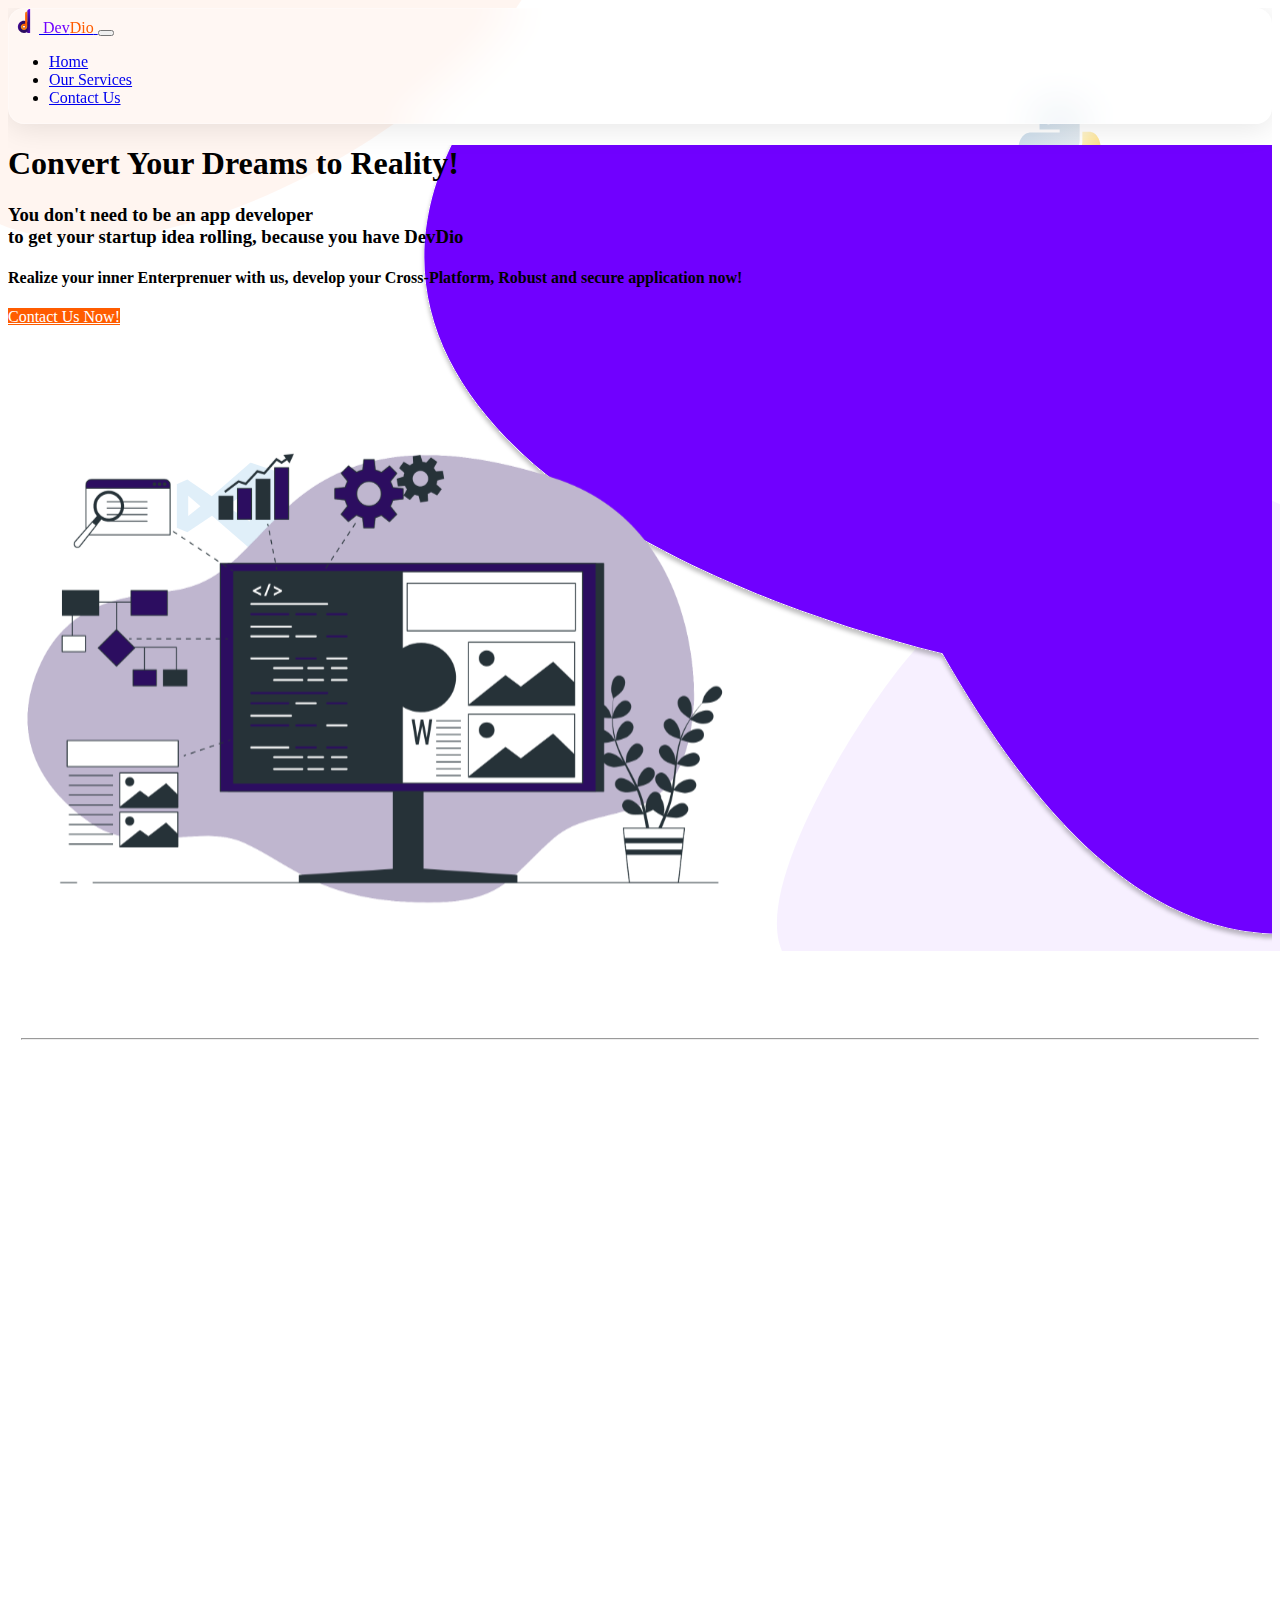
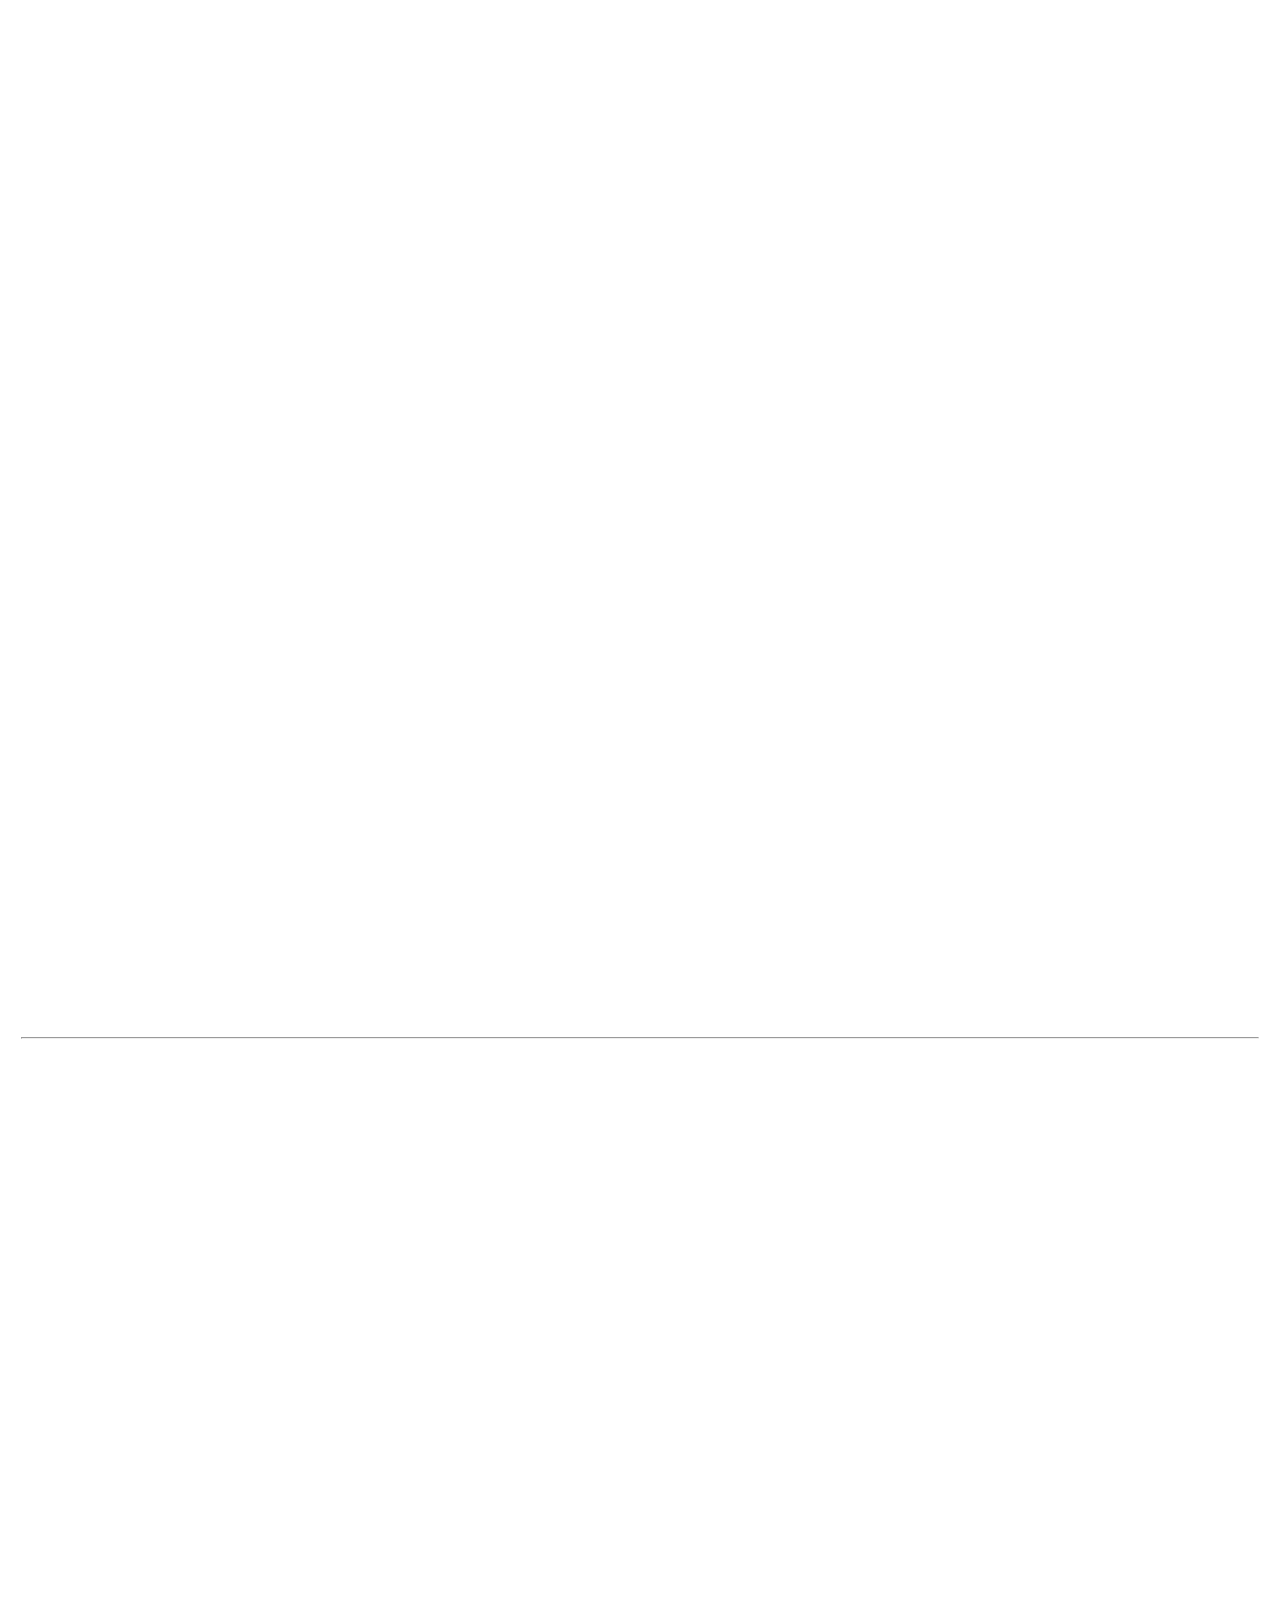
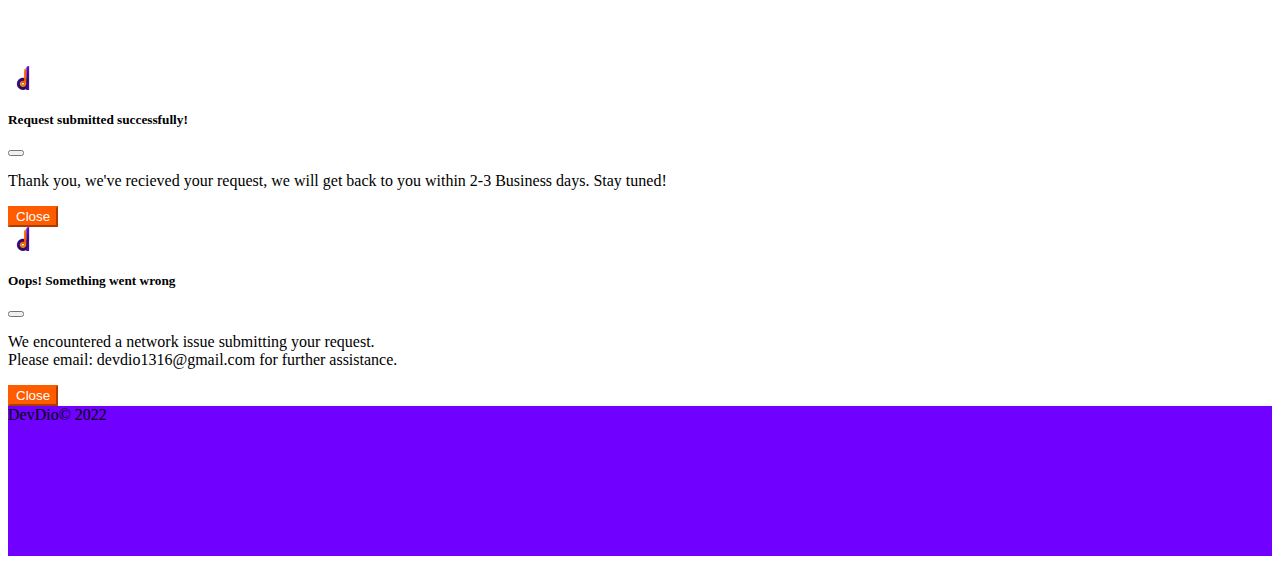
==== commit 02800bc8: "ADD: email functionality and handle email failures" ====
--- a/index.html
+++ b/index.html
@@ -271,6 +271,24 @@
     </div>
   </div>
 
+  <div class="modal fade" id="failureModal" tabindex="-1" aria-labelledby="exampleModalLabel" aria-hidden="true" data-bs-backdrop="static">
+    <div class="modal-dialog modal-dialog-centered">
+      <div class="modal-content">
+        <div class="modal-header">
+          <img src="images/DD icon.svg" alt="Logo" width="30" height="24" class="d-inline-block align-text-top" />
+          <h5 class="modal-title" id="exampleModalLabel">Oops! Something went wrong</h5>
+          <button type="button" class="btn-close" data-bs-dismiss="modal" aria-label="Close"></button>
+        </div>
+        <div class="modal-body">
+          <p>We encountered a network issue submitting your request. <br> Please email: devdio1316@gmail.com for further assistance.</p>
+        </div>
+        <div class="modal-footer">
+          <button type="button" class="btn btn-danger" data-bs-dismiss="modal">Close</button>
+        </div>
+      </div>
+    </div>
+  </div>
+
   <nav class="navbar footer" style="background-color: #7000FF;height: 150px;">
     <div class="container d-flex justify-content-center"><span class="d-flex navbar-brand text-center" href="#"> <span
           class="text-center text-light">DevDio&copy 2022</span> </span></div>
